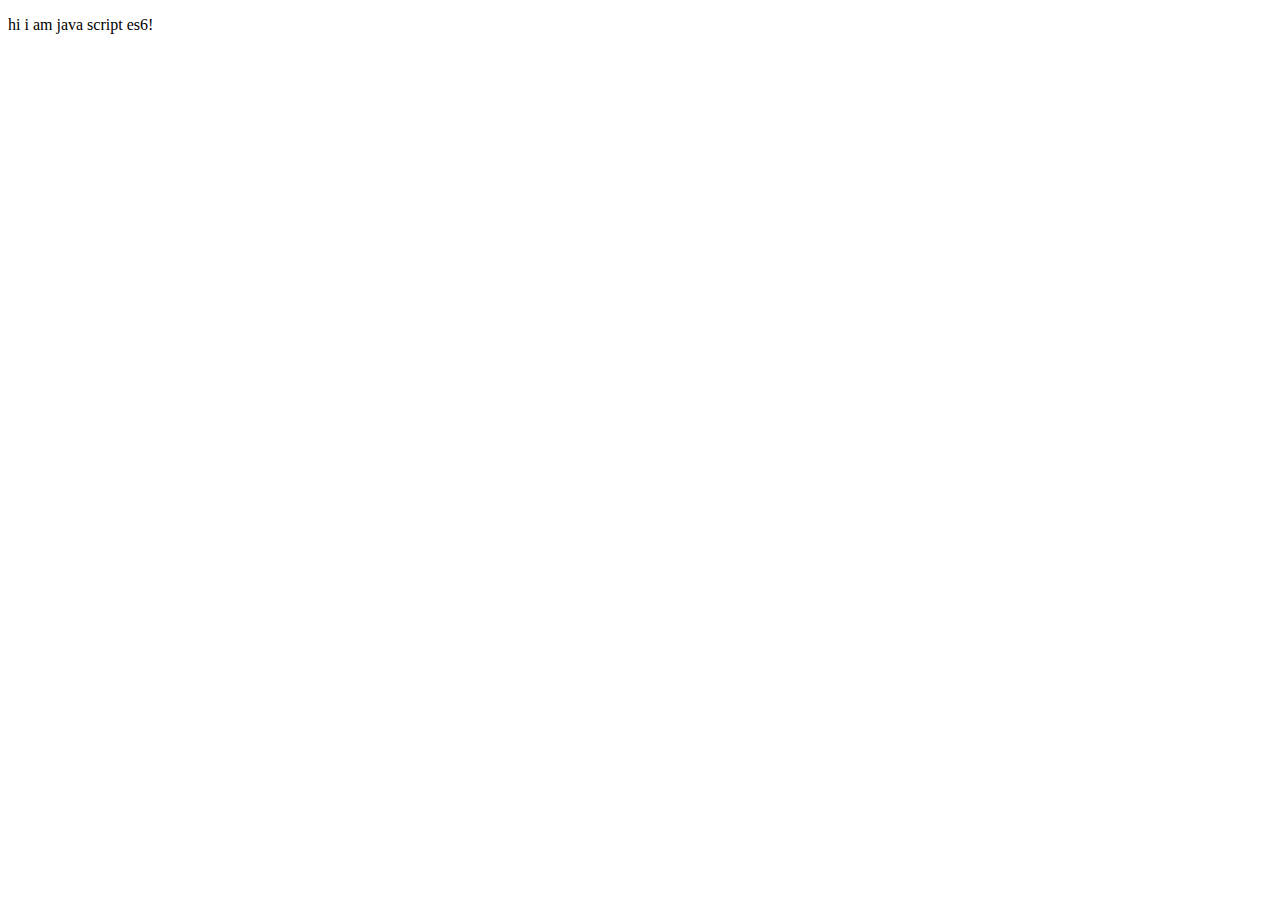
==== project_example/templates/index.html @ 23799b35 "only alert and data passing" ====
<!DOCTYPE html>
<head><title>index</title>
    <script src="../assets/js/alert.js"></script>
</head>
<body>
    <p id="p"></p>
    <script>
        let data=document.getElementById('p');
        data_display(data);
    </script>


</body>
</html>
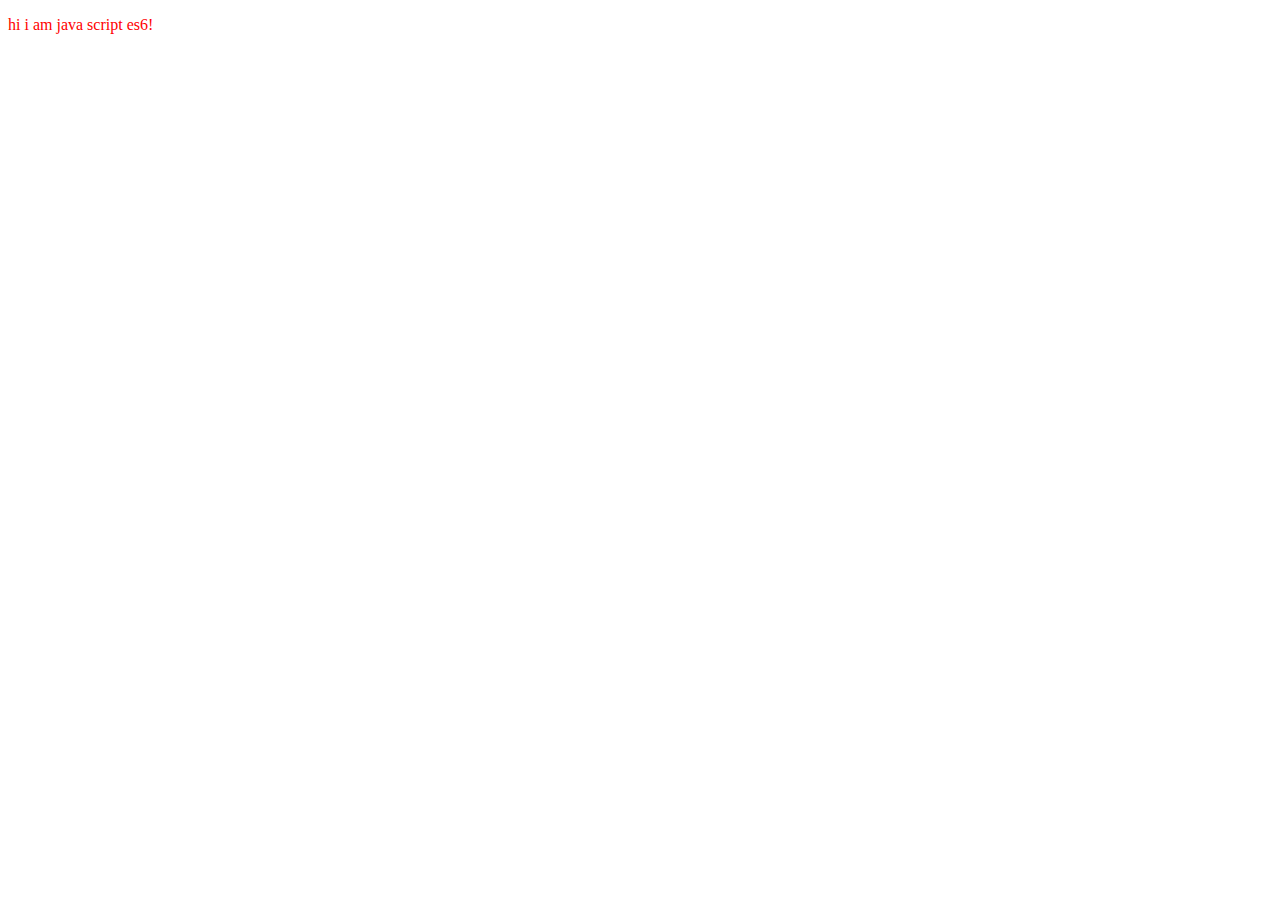
==== commit f1177cf3: "link tag not style tag!" ====
--- a/project_example/templates/index.html
+++ b/project_example/templates/index.html
@@ -1,6 +1,7 @@
 <!DOCTYPE html>
 <head><title>index</title>
     <script src="../assets/js/alert.js"></script>
+    <link rel="stylesheet" type="text/css" href="../assets/css/styling.css"/>
 </head>
 <body>
     <p id="p"></p>
--- a/project_example/assets/css/styling.css
+++ b/project_example/assets/css/styling.css
@@ -0,0 +1,4 @@
+#p{
+    color:red;
+
+}